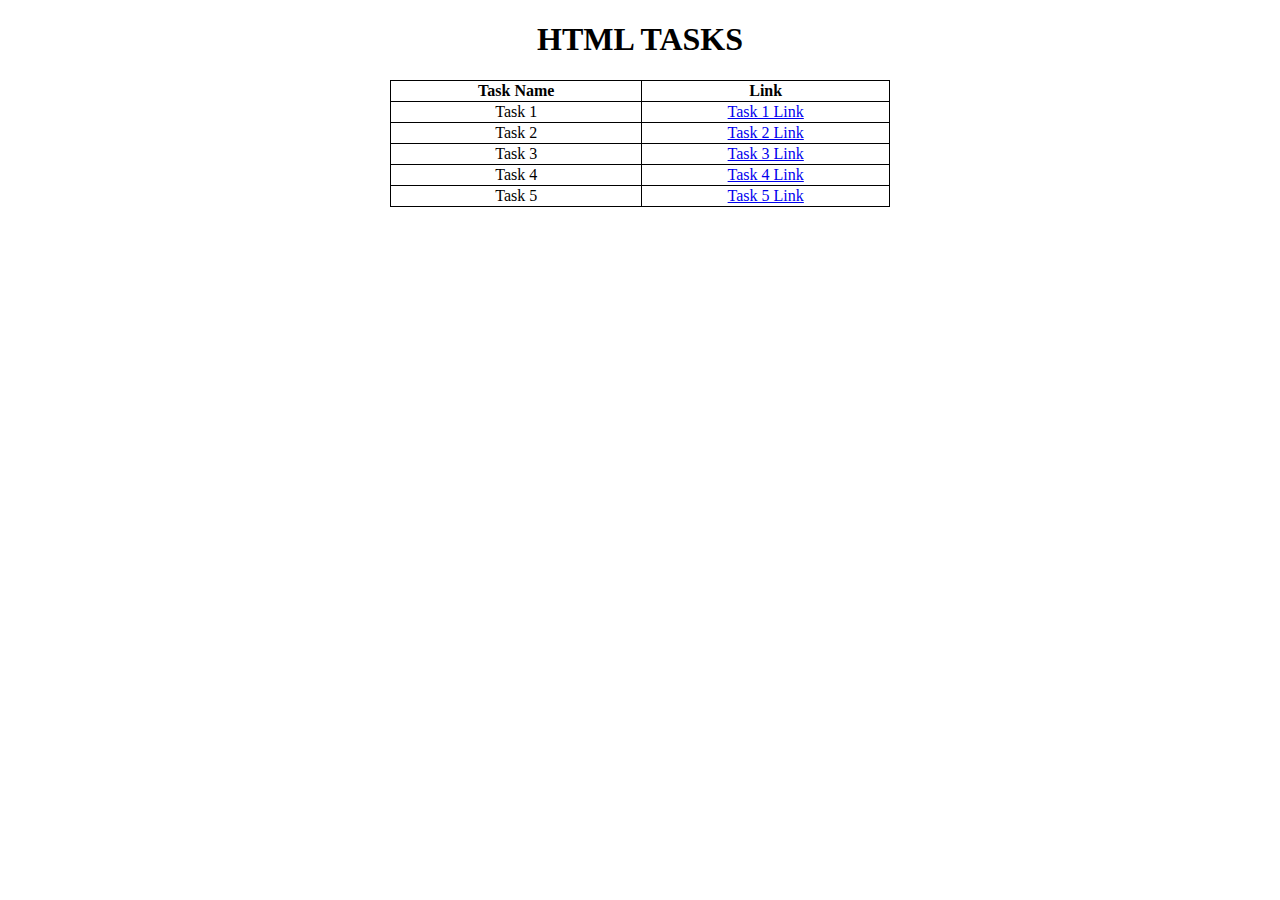
==== index.html @ 92d381a8 "Html tasks 1 to 5 and index included" ====
<!DOCTYPE html>
<html lang="en">
<head>
    <meta charset="UTF-8">
    <meta name="viewport" content="width=device-width, initial-scale=1.0">
    <title>HTML TASKS</title>
    <style>
        table,tr,td,th{
            border: 1px solid black;
            border-collapse: collapse;
            width: 500px;
            text-align: center;
        }
        table{
            margin: auto;
        }
        h1{
            text-align: center;
        }
    </style>
</head>
<body>
    <h1>HTML TASKS</h1>

    <table>
        <tr>
            <th>Task Name</th>
            <th>Link</th>
        </tr>
        <tr>
            <td>Task 1</td>
            <td><a href="task1.html">Task 1 Link</a></td>
        </tr>
        <tr>
            <td>Task 2</td>
            <td><a href="task2.html">Task 2 Link</a></td>
        </tr>
        <tr>
            <td>Task 3</td>
            <td><a href="task3.html">Task 3 Link</a></td>
        </tr>
        <tr>
            <td>Task 4</td>
            <td><a href="task4.html">Task 4 Link</a></td>
        </tr>
        <tr>
            <td>Task 5</td>
            <td><a href="task5.html">Task 5 Link</a></td>
        </tr>

        
    </table>

</body>
</html>
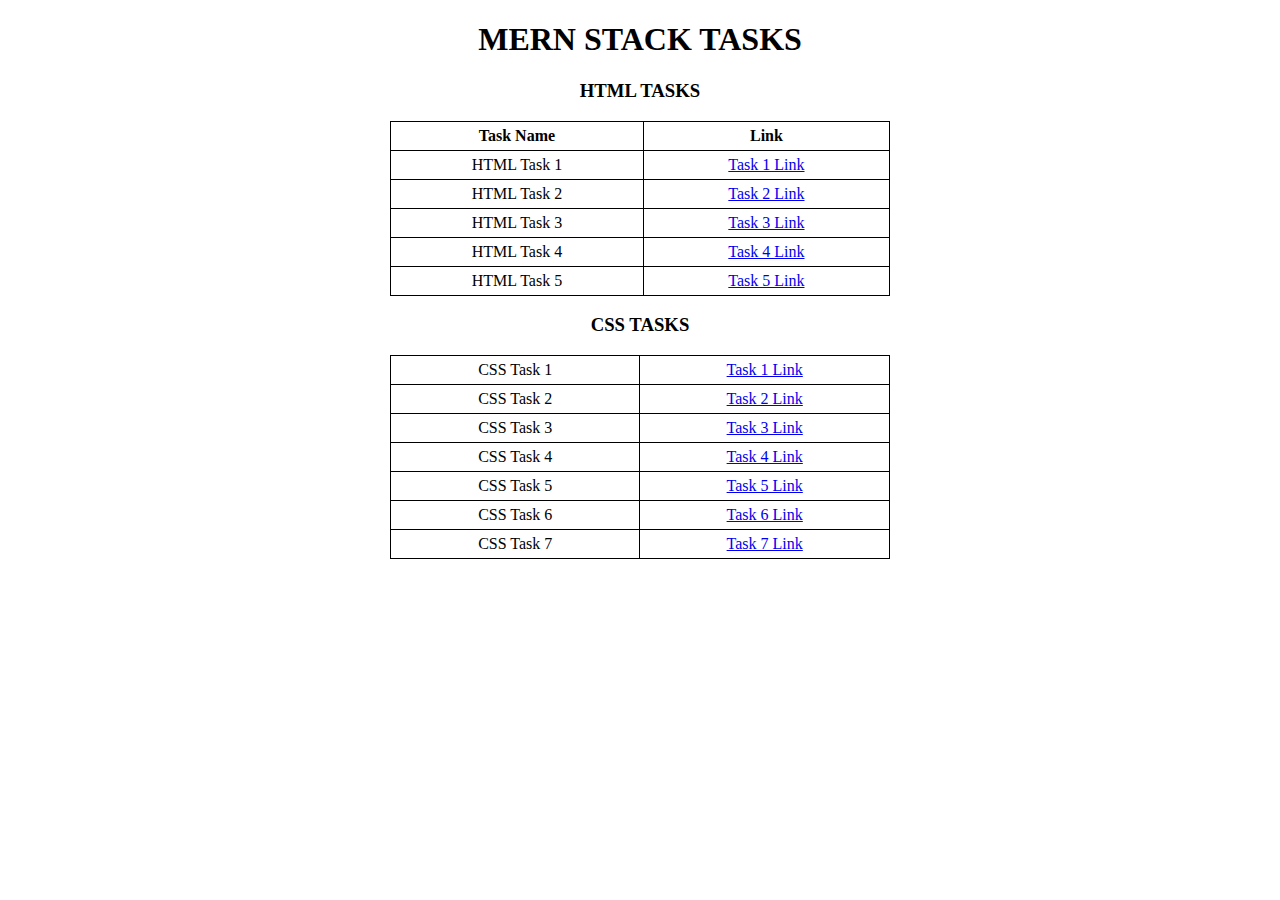
==== commit aff96443: "CSS Tasks added" ====
--- a/index.html
+++ b/index.html
@@ -3,7 +3,7 @@
 <head>
     <meta charset="UTF-8">
     <meta name="viewport" content="width=device-width, initial-scale=1.0">
-    <title>HTML TASKS</title>
+    <title>TASKS</title>
     <style>
         table,tr,td,th{
             border: 1px solid black;
@@ -11,16 +11,20 @@
             width: 500px;
             text-align: center;
         }
+        th, td{
+            padding: 5PX;
+        }
         table{
             margin: auto;
         }
-        h1{
+        h1,h3{
             text-align: center;
         }
     </style>
 </head>
 <body>
-    <h1>HTML TASKS</h1>
+    <h1>MERN STACK TASKS</h1> 
+    <h3>HTML TASKS</h3>
 
     <table>
         <tr>
@@ -28,28 +32,59 @@
             <th>Link</th>
         </tr>
         <tr>
-            <td>Task 1</td>
+            <td>HTML Task 1</td>
             <td><a href="task1.html">Task 1 Link</a></td>
         </tr>
         <tr>
-            <td>Task 2</td>
+            <td>HTML Task 2</td>
             <td><a href="task2.html">Task 2 Link</a></td>
         </tr>
         <tr>
-            <td>Task 3</td>
+            <td>HTML Task 3</td>
             <td><a href="task3.html">Task 3 Link</a></td>
         </tr>
         <tr>
-            <td>Task 4</td>
+            <td>HTML Task 4</td>
             <td><a href="task4.html">Task 4 Link</a></td>
         </tr>
         <tr>
-            <td>Task 5</td>
+            <td>HTML Task 5</td>
             <td><a href="task5.html">Task 5 Link</a></td>
         </tr>
 
-        
     </table>
+    <h3>CSS TASKS </h3>
+    <table>
+
+    <tr>
+        <td>CSS Task 1</td>
+        <td><a href="css1.html">Task 1 Link</a></td>
+    </tr>
+    <tr>
+        <td>CSS Task 2</td>
+        <td><a href="css2.html">Task 2 Link</a></td>
+    </tr>
+    <tr>
+        <td>CSS Task 3</td>
+        <td><a href="css3.html">Task 3 Link</a></td>
+    </tr>
+    <tr>
+        <td>CSS Task 4</td>
+        <td><a href="css4.html">Task 4 Link</a></td>
+    </tr>
+    <tr>
+        <td>CSS Task 5</td>
+        <td><a href="css5.html">Task 5 Link</a></td>
+    </tr>
+    <tr>
+        <td>CSS Task 6</td>
+        <td><a href="css6.html">Task 6 Link</a></td>
+    </tr>
+    <tr>
+        <td>CSS Task 7</td>
+        <td><a href="css7.html">Task 7 Link</a></td>
+    </tr>
+</table>
 
 </body>
 </html>